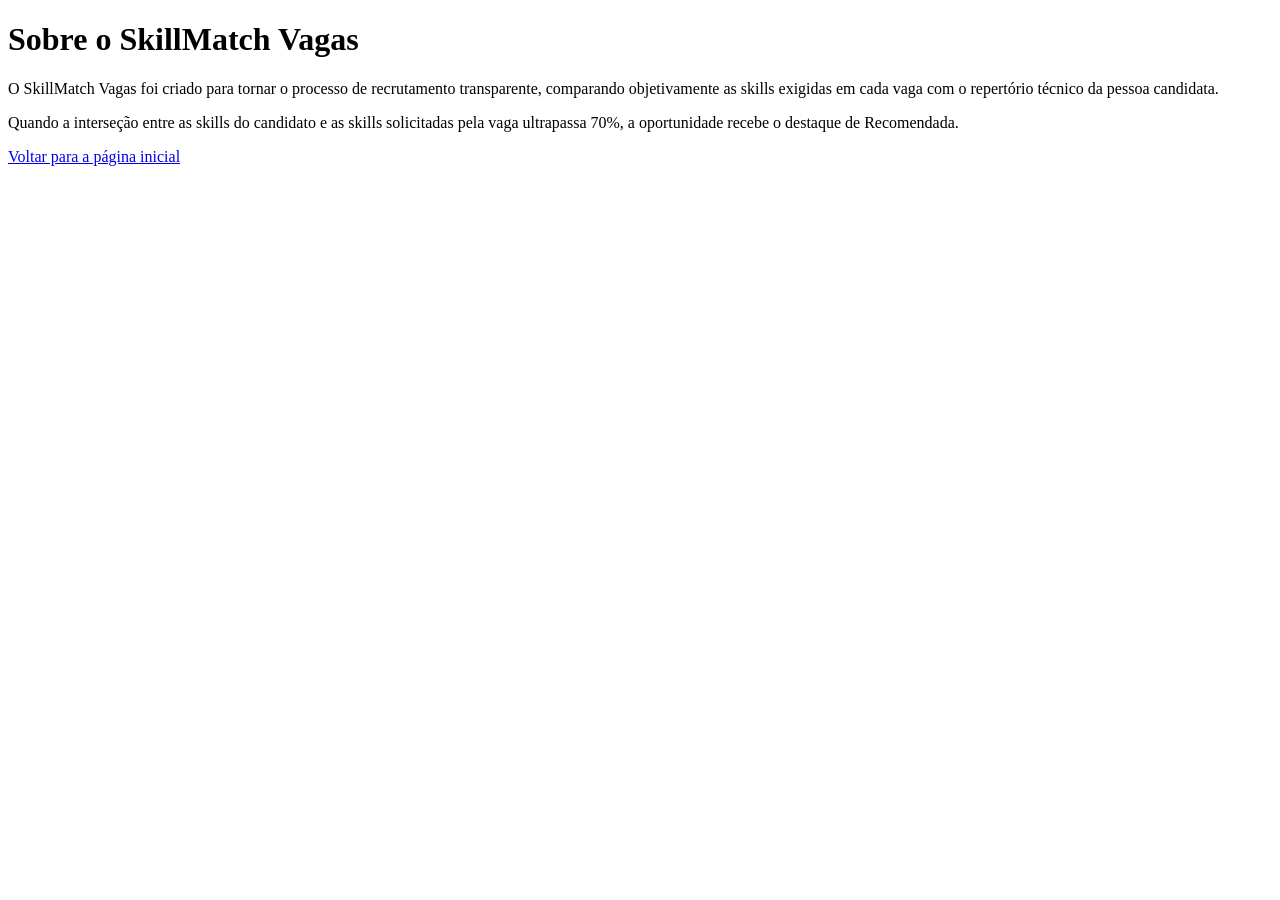
==== sobre.html @ 82fdd893 "feat: adiciona estrutura de pastas e elementos HTML5 basicos" ====
<!DOCTYPE html>
<html lang="pt-BR">
<head>
  <meta charset="UTF-8">
  <meta name="viewport" content="width=device-width, initial-scale=1.0">
  <title>Sobre - SkillMatch Vagas</title>
</head>
<body>
  <h1>Sobre o SkillMatch Vagas</h1>
  <p>O SkillMatch Vagas foi criado para tornar o processo de recrutamento transparente, comparando objetivamente as skills exigidas em cada vaga com o repertório técnico da pessoa candidata.</p>
  <p>Quando a interseção entre as skills do candidato e as skills solicitadas pela vaga ultrapassa 70%, a oportunidade recebe o destaque de Recomendada.</p>
  <p><a href="index.html">Voltar para a página inicial</a></p>
</body>
</html>
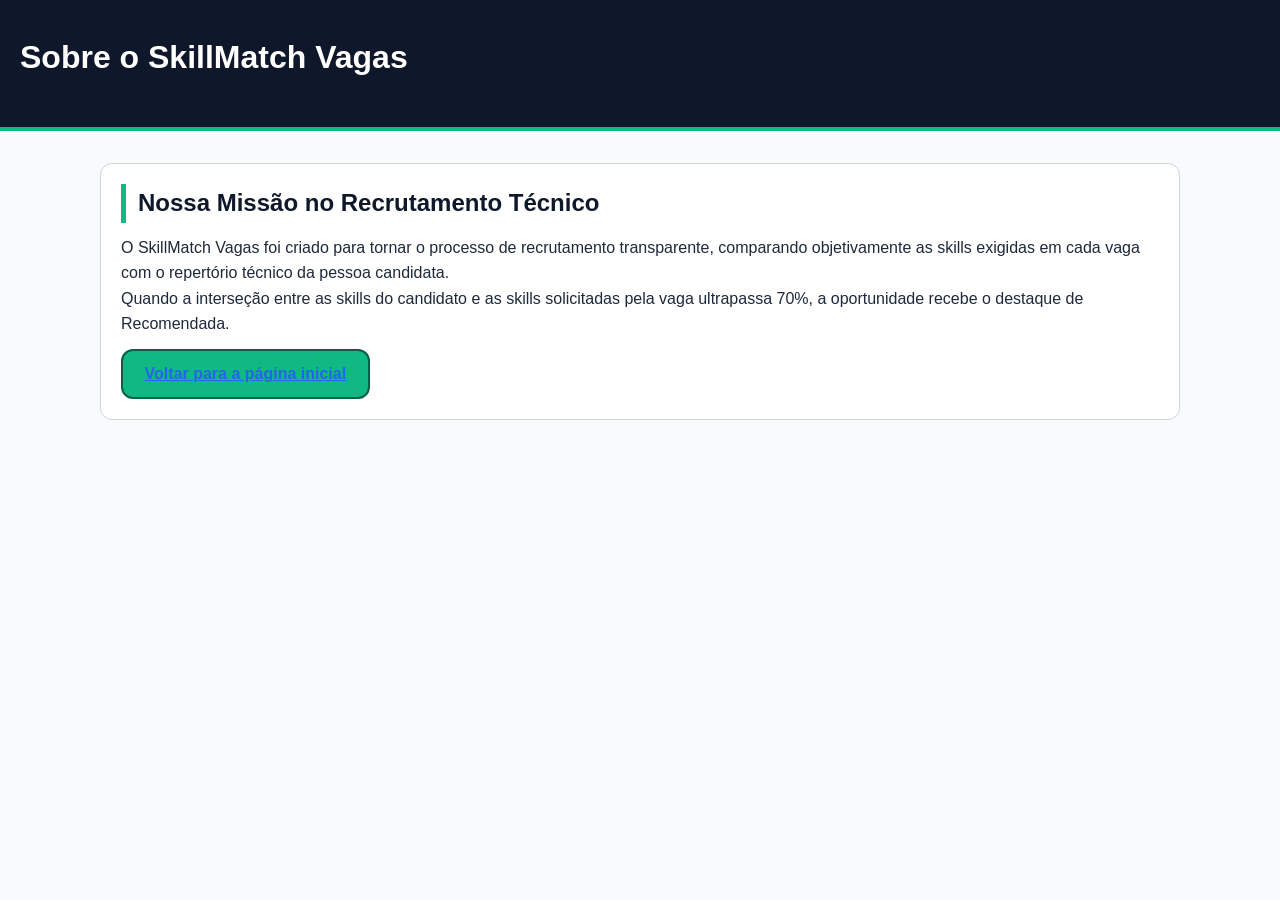
==== commit 45c6f555: "feat: adiciona reset.css e estilizacao base com variaveis CSS e box model" ====
--- a/sobre.html
+++ b/sobre.html
@@ -4,11 +4,20 @@
   <meta charset="UTF-8">
   <meta name="viewport" content="width=device-width, initial-scale=1.0">
   <title>Sobre - SkillMatch Vagas</title>
+  <link rel="stylesheet" href="css/reset.css">
+  <link rel="stylesheet" href="css/style.css">
 </head>
 <body>
-  <h1>Sobre o SkillMatch Vagas</h1>
-  <p>O SkillMatch Vagas foi criado para tornar o processo de recrutamento transparente, comparando objetivamente as skills exigidas em cada vaga com o repertório técnico da pessoa candidata.</p>
-  <p>Quando a interseção entre as skills do candidato e as skills solicitadas pela vaga ultrapassa 70%, a oportunidade recebe o destaque de Recomendada.</p>
-  <p><a href="index.html">Voltar para a página inicial</a></p>
+  <header id="cabecalho-principal">
+    <h1>Sobre o SkillMatch Vagas</h1>
+  </header>
+  <main>
+    <section class="card">
+      <h2>Nossa Missão no Recrutamento Técnico</h2>
+      <p>O SkillMatch Vagas foi criado para tornar o processo de recrutamento transparente, comparando objetivamente as skills exigidas em cada vaga com o repertório técnico da pessoa candidata.</p>
+      <p>Quando a interseção entre as skills do candidato e as skills solicitadas pela vaga ultrapassa 70%, a oportunidade recebe o destaque de Recomendada.</p>
+      <p><a href="index.html" class="botao">Voltar para a página inicial</a></p>
+    </section>
+  </main>
 </body>
 </html>
--- a/css/style.css
+++ b/css/style.css
@@ -0,0 +1,282 @@
+/* ==========================================================================
+   Folha de Estilo Principal - SkillMatch Vagas (Aula 06)
+   ========================================================================== */
+
+/* Passo 2: Variáveis CSS no :root (cores, espaçamentos, raio de borda e sombra) */
+:root {
+  --cor-primaria: #0f172a;
+  --cor-secundaria: #1e3a8a;
+  --cor-destaque: #10b981;
+  --cor-destaque-escura: #065f46;
+  --cor-alerta: #f59e0b;
+  --cor-fundo: #f8fafc;
+  --cor-superficie: #ffffff;
+  --cor-texto: #1e293b;
+  --cor-texto-suave: #475569;
+  --cor-borda: #cbd5e1;
+  --espacamento-pequeno: 0.75rem;
+  --espacamento-base: 1.25rem;
+  --espacamento-grande: 2rem;
+  --raio-borda: 0.75rem;
+}
+
+/*
+   Passo 9: Justificativa do uso de rem (e nunca px) em todos os font-size:
+   Utilizamos a unidade relativa "rem" (root em) para todos os tamanhos de fonte
+   porque ela respeita a preferência de tamanho de fonte configurada pelo usuário
+   no navegador/sistema operacional, garantindo acessibilidade visual e escalabilidade
+   proporcional em toda a interface.
+*/
+html {
+  font-size: 100%;
+  scroll-behavior: smooth;
+}
+
+body {
+  font-family: "Segoe UI", Roboto, Helvetica, Arial, sans-serif;
+  font-size: 1rem;
+  line-height: 1.6;
+  color: var(--cor-texto);
+  background-color: var(--cor-fundo);
+}
+
+/* Passo 4: Seletor de ID para um elemento único da página (#cabecalho-principal) */
+#cabecalho-principal {
+  background-color: var(--cor-primaria);
+  color: var(--cor-superficie);
+  padding: var(--espacamento-grande) var(--espacamento-base);
+  border-bottom: 4px solid var(--cor-destaque);
+  margin-bottom: var(--espacamento-grande);
+}
+
+#cabecalho-principal h1 {
+  font-size: 2rem;
+  margin-bottom: var(--espacamento-pequeno);
+  color: var(--cor-superficie);
+}
+
+#cabecalho-principal p {
+  font-size: 1.05rem;
+  color: var(--cor-borda);
+  margin-bottom: var(--espacamento-base);
+}
+
+#aviso-match {
+  background-color: var(--cor-destaque-escura);
+  color: var(--cor-superficie);
+  padding: var(--espacamento-pequeno) var(--espacamento-base);
+  border-radius: var(--raio-borda);
+  border: 1px solid var(--cor-destaque);
+  margin-bottom: var(--espacamento-base);
+}
+
+main {
+  max-width: 1120px;
+  margin: 0 auto;
+  padding: 0 var(--espacamento-base) var(--espacamento-grande);
+}
+
+/*
+   Passo 5: Uso intencional de combinadores (filho direto > e agrupamento ,):
+   O combinador de filho direto (main > section) foi escolhido intencionalmente para
+   aplicar o espaçamento e estilo de bloco apenas às seções de primeiro nível dentro
+   do <main>, sem afetar eventuais subseções internas no futuro.
+*/
+main > section {
+  margin-bottom: var(--espacamento-grande);
+}
+
+h2,
+h3 {
+  color: var(--cor-primaria);
+  margin-bottom: var(--espacamento-pequeno);
+}
+
+h2 {
+  font-size: 1.5rem;
+  border-left: 5px solid var(--cor-destaque);
+  padding-left: var(--espacamento-pequeno);
+}
+
+h3 {
+  font-size: 1.2rem;
+  margin-top: var(--espacamento-base);
+}
+
+/* Passo 3 e Passo 6: Seletores de classe reutilizáveis (.card, .destaque, .botao)
+   com Box Model explícito (padding, border, margin) */
+.card {
+  background-color: var(--cor-superficie);
+  padding: var(--espacamento-base);
+  border: 1px solid var(--cor-borda);
+  border-radius: var(--raio-borda);
+  margin-bottom: var(--espacamento-base);
+}
+
+.destaque {
+  background-color: #ecfdf5;
+  border: 2px solid var(--cor-destaque);
+  padding: var(--espacamento-base);
+  border-radius: var(--raio-borda);
+  margin-bottom: var(--espacamento-base);
+}
+
+.botao {
+  display: inline-block;
+  font-size: 1rem;
+  font-weight: 600;
+  color: var(--cor-primaria);
+  background-color: var(--cor-destaque);
+  padding: 0.65rem 1.35rem;
+  border: 2px solid var(--cor-destaque-escura);
+  border-radius: var(--raio-borda);
+  margin-top: var(--espacamento-pequeno);
+  cursor: pointer;
+}
+
+.botao:hover {
+  background-color: #34d399;
+}
+
+.botao-icone {
+  font-size: 0.9rem;
+  font-weight: 700;
+  color: var(--cor-superficie);
+  background-color: transparent;
+  padding: 0.2rem 0.55rem;
+  border: 1px solid var(--cor-destaque);
+  border-radius: 0.35rem;
+  margin-left: var(--espacamento-pequeno);
+  cursor: pointer;
+}
+
+/* Passo 7: Estilização dos 4 estados de link na ordem correta LoVe/HAte
+   (a:link -> a:visited -> a:hover -> a:active) */
+a:link {
+  color: #2563eb;
+  text-decoration: underline;
+}
+
+a:visited {
+  color: #7c3aed;
+}
+
+a:hover {
+  color: var(--cor-destaque-escura);
+  text-decoration: none;
+}
+
+a:active {
+  color: var(--cor-alerta);
+}
+
+#cabecalho-principal a:link,
+#cabecalho-principal a:visited {
+  color: #38bdf8;
+}
+
+#cabecalho-principal a:hover,
+#cabecalho-principal a:active {
+  color: var(--cor-destaque);
+}
+
+/* Passo 8: Estilização da lista e da tabela com list-style-type, border-collapse e padding */
+.lista-recursos {
+  list-style-type: square;
+  padding-left: 1.5rem;
+  margin-top: var(--espacamento-pequeno);
+}
+
+.lista-recursos > li {
+  margin-bottom: 0.5rem;
+  font-size: 1rem;
+}
+
+.tabela-vagas {
+  width: 100%;
+  border-collapse: collapse;
+  margin-top: var(--espacamento-pequeno);
+  background-color: var(--cor-superficie);
+}
+
+.tabela-vagas th,
+.tabela-vagas td {
+  padding: 0.85rem 1rem;
+  border: 1px solid var(--cor-borda);
+  text-align: left;
+  font-size: 0.95rem;
+}
+
+.tabela-vagas th {
+  background-color: var(--cor-primaria);
+  color: var(--cor-superficie);
+  font-size: 1rem;
+}
+
+.tabela-vagas tbody tr:nth-child(even) {
+  background-color: #f1f5f9;
+}
+
+/* Estilização dos formulários sem conflito de especificidade */
+fieldset {
+  padding: var(--espacamento-base);
+  border: 1px solid var(--cor-borda);
+  border-radius: var(--raio-borda);
+  margin-bottom: var(--espacamento-base);
+}
+
+legend {
+  font-size: 1.05rem;
+  font-weight: 700;
+  color: var(--cor-secundaria);
+  padding: 0 0.5rem;
+}
+
+.campo-form {
+  margin-bottom: var(--espacamento-pequeno);
+}
+
+.campo-form label {
+  display: block;
+  font-size: 0.95rem;
+  font-weight: 600;
+  margin-bottom: 0.25rem;
+}
+
+.campo-form input,
+.campo-form select {
+  width: 100%;
+  padding: 0.55rem 0.75rem;
+  font-size: 1rem;
+  border: 1px solid var(--cor-borda);
+  border-radius: 0.4rem;
+}
+
+.opcoes-inline {
+  margin-bottom: 0.4rem;
+  font-size: 0.95rem;
+}
+
+/* Desafio Extra (Aula 06): Imagem de capa em card de destaque usando object-fit: cover
+   para evitar distorção mesmo quando a proporção original do banner é widescreen */
+.imagem-capa-destaque {
+  width: 100%;
+  height: 180px;
+  object-fit: cover;
+  border-radius: var(--raio-borda);
+  border: 1px solid var(--cor-borda);
+  margin-bottom: var(--espacamento-pequeno);
+}
+
+footer {
+  background-color: var(--cor-primaria);
+  color: var(--cor-borda);
+  padding: var(--espacamento-base);
+  text-align: center;
+  font-size: 0.95rem;
+}
+
+footer a:link,
+footer a:visited {
+  color: #38bdf8;
+}
